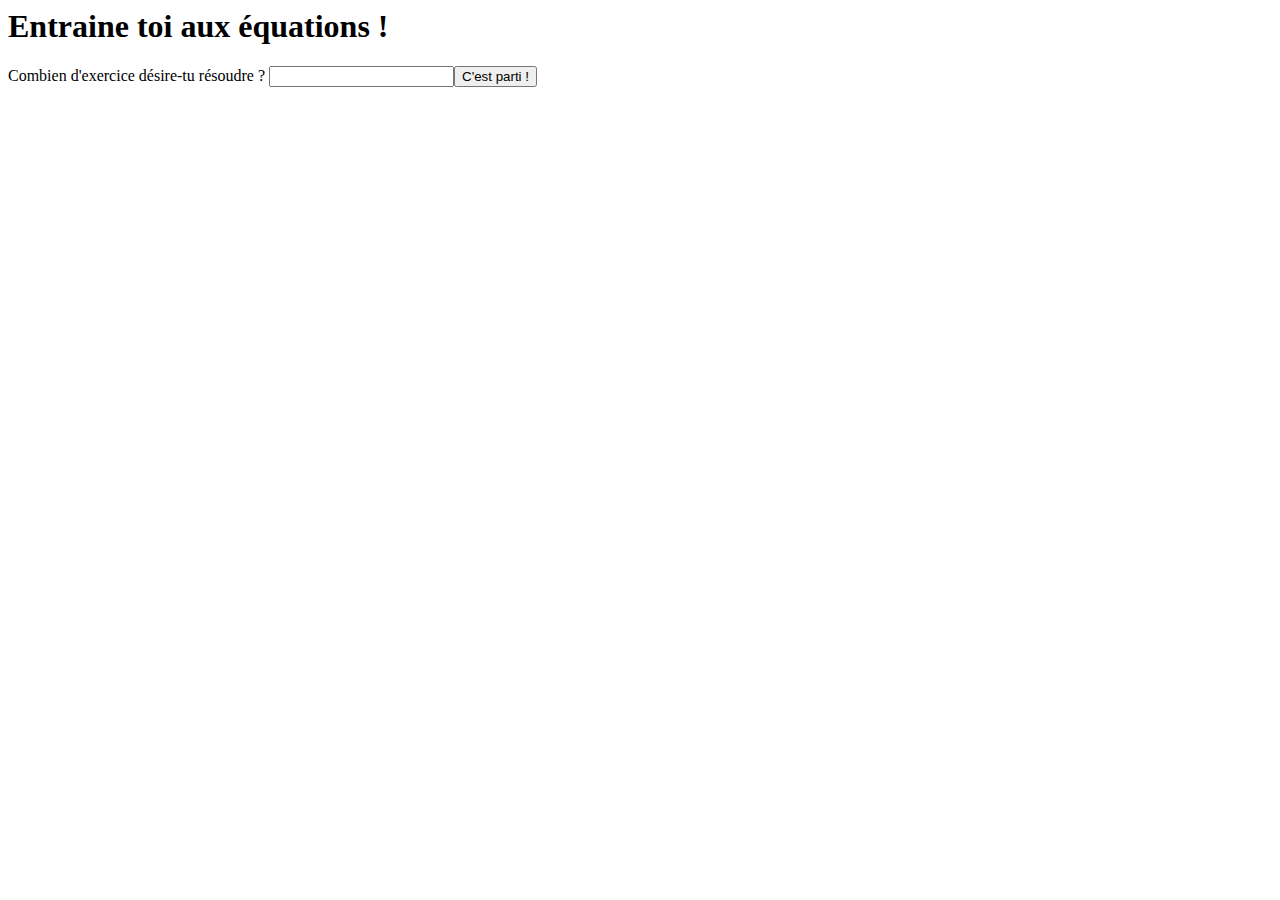
==== EquationTrainer.html @ ab9357bc "Forme A Exercice Generator" ====
<meta charset="UTF-8">

<body>

<script src="equation_generator.js"></script>

<h1> Entraine toi aux équations ! </h1>

Combien d'exercice désire-tu résoudre ? <input id="input_size", type="number"><button id="btn_table_generator" onclick="generateTable(parseInt(document.getElementById('input_size').value))">C'est parti !</button>

</body>
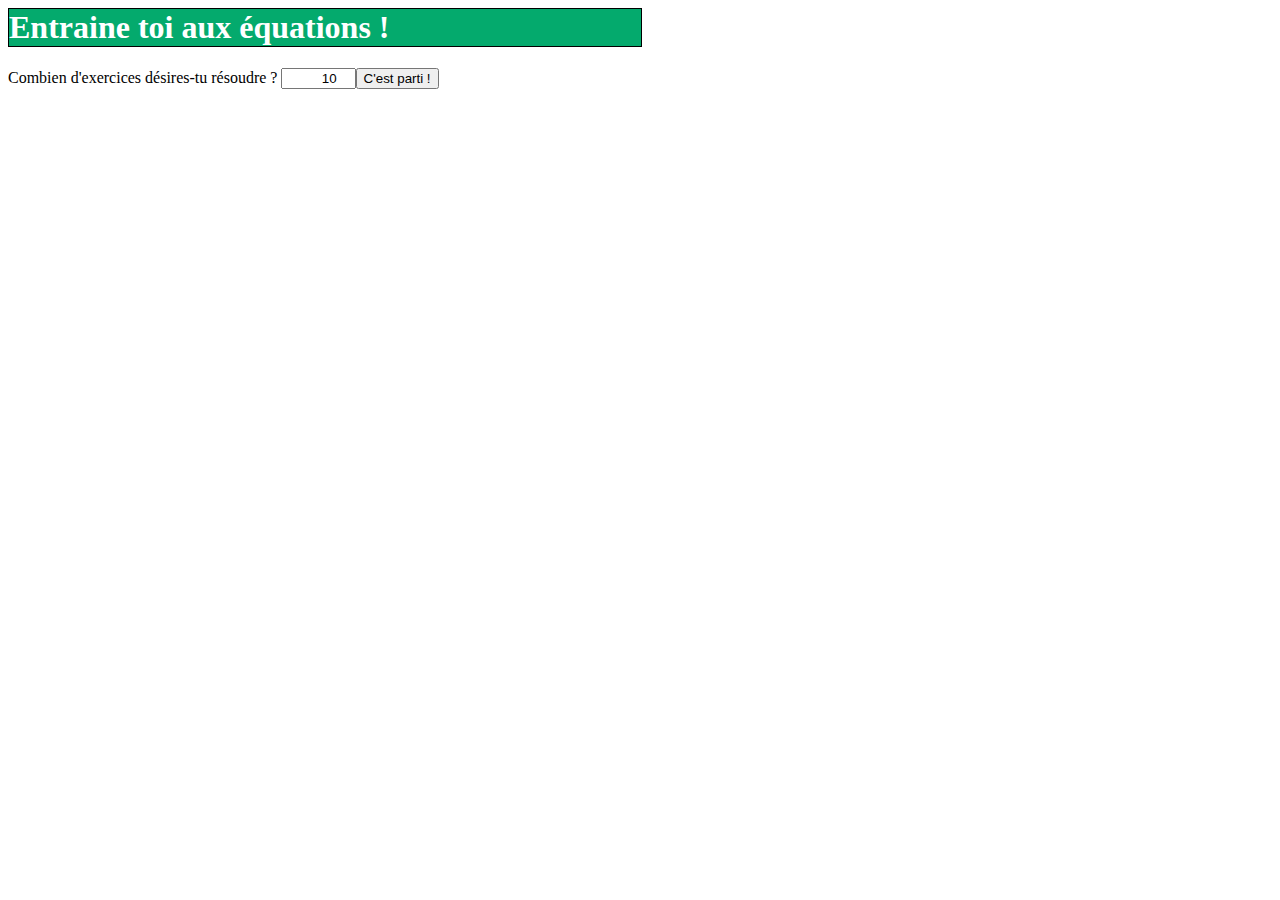
==== commit b3f2e137: "Basic Style" ====
--- a/EquationTrainer.html
+++ b/EquationTrainer.html
@@ -1,4 +1,10 @@
 <meta charset="UTF-8">
+<!DOCTYPE html>
+<html>
+
+<head>
+    <link rel="stylesheet" href="styles.css">
+</head>
 
 <body>
 
@@ -6,6 +12,8 @@
 
 <h1> Entraine toi aux équations ! </h1>
 
-Combien d'exercice désire-tu résoudre ? <input id="input_size", type="number"><button id="btn_table_generator" onclick="generateTable(parseInt(document.getElementById('input_size').value))">C'est parti !</button>
+Combien d'exercices désires-tu résoudre ? <input id="input_size", type="number" value="10"><button id="btn_table_generator" onclick="generateTable(parseInt(document.getElementById('input_size').value))">C'est parti !</button>
 
-</body>+</body>
+
+</html>
--- a/styles.css
+++ b/styles.css
@@ -0,0 +1,31 @@
+h1 {
+    color: white;
+    background: #04AA6D;
+    border: 1px black solid;
+    width: 50%
+}
+
+input {
+    width: 10ch ;
+    text-align: right;
+}
+
+#equations_table {
+    font-family: Arial, Helvetica, sans-serif;
+    border-collapse: collapse;
+    table-layout: auto;
+}
+
+#equations_table thead {
+    padding-top: 12px;
+    padding-bottom: 12px;
+    text-align: left;
+    background-color: #04AA6D;
+    color: #ffffff;
+}
+#equations_table td, #equations_table th {
+    border: 3px solid #ddd;
+    padding: 8px;
+}
+
+#equations_table tr:hover {background-color: #ddd;}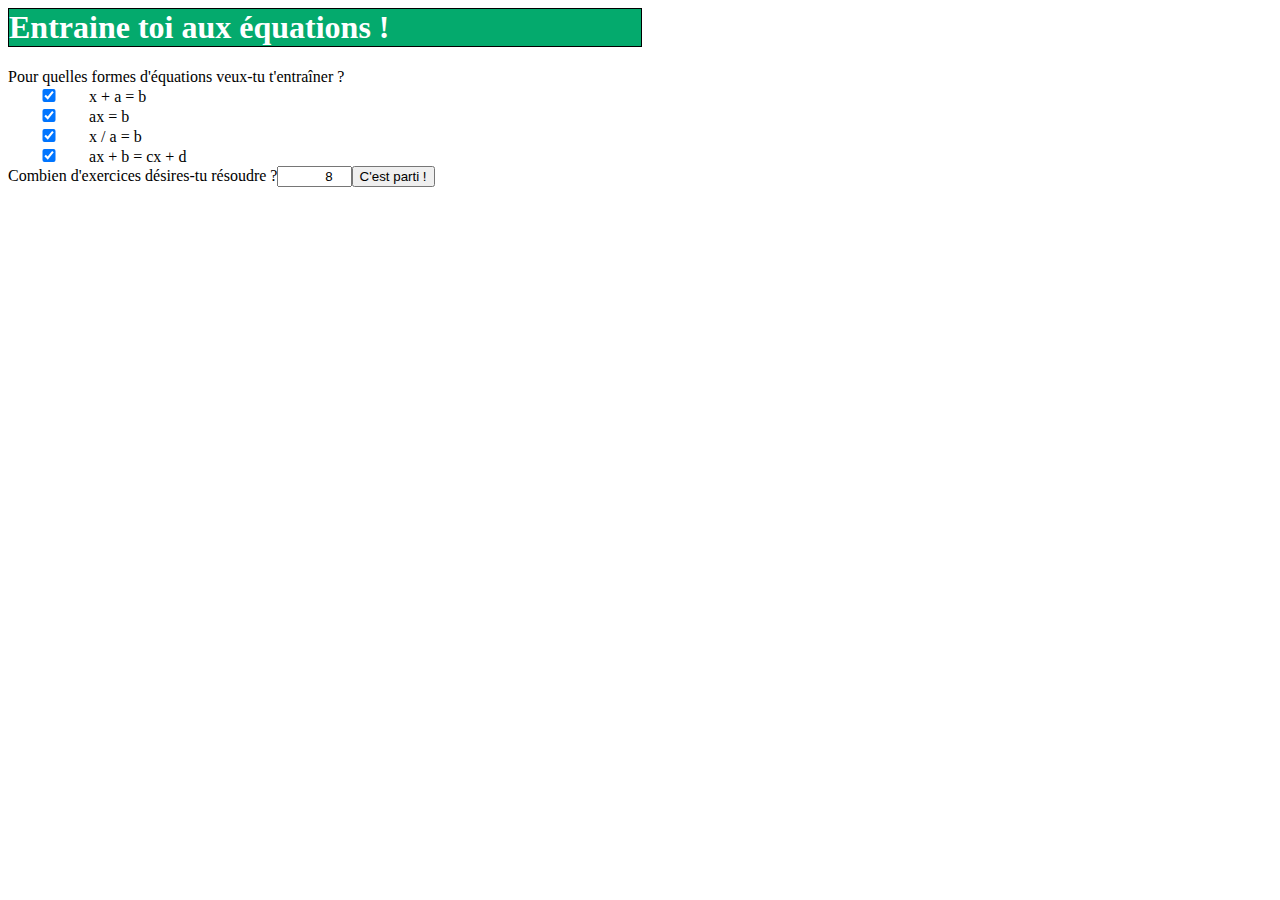
==== commit 650ade7c: "Adds a selector to select specific equation types" ====
--- a/EquationTrainer.html
+++ b/EquationTrainer.html
@@ -12,7 +12,12 @@
 
 <h1> Entraine toi aux équations ! </h1>
 
-Combien d'exercices désires-tu résoudre ? <input id="input_size", type="number" value="10"><button id="btn_table_generator" onclick="generateTable(parseInt(document.getElementById('input_size').value))">C'est parti !</button>
+Pour quelles formes d'équations veux-tu t'entraîner ?<br>
+<input type="checkbox" id="equationFormeA" name="equationFormeA" value="equationFormeA" checked/><label for="equationFormeA">x + a = b</label><br>
+<input type="checkbox" id="equationFormeB" name="equationFormeB" value="equationFormeB" checked/><label for="equationFormeA">ax = b</label><br>
+<input type="checkbox" id="equationFormeC" name="equationFormeC" value="equationFormeC" checked/><label for="equationFormeA">x / a = b</label><br>
+<input type="checkbox" id="equationFormeD" name="equationFormeD" value="equationFormeD" checked/><label for="equationFormeA">ax + b = cx + d</label><br>
+Combien d'exercices désires-tu résoudre ?<input id="input_size", type="number" value="8"><button id="btn_table_generator" onclick="generateTable(parseInt(document.getElementById('input_size').value))">C'est parti !</button>
 
 </body>
 
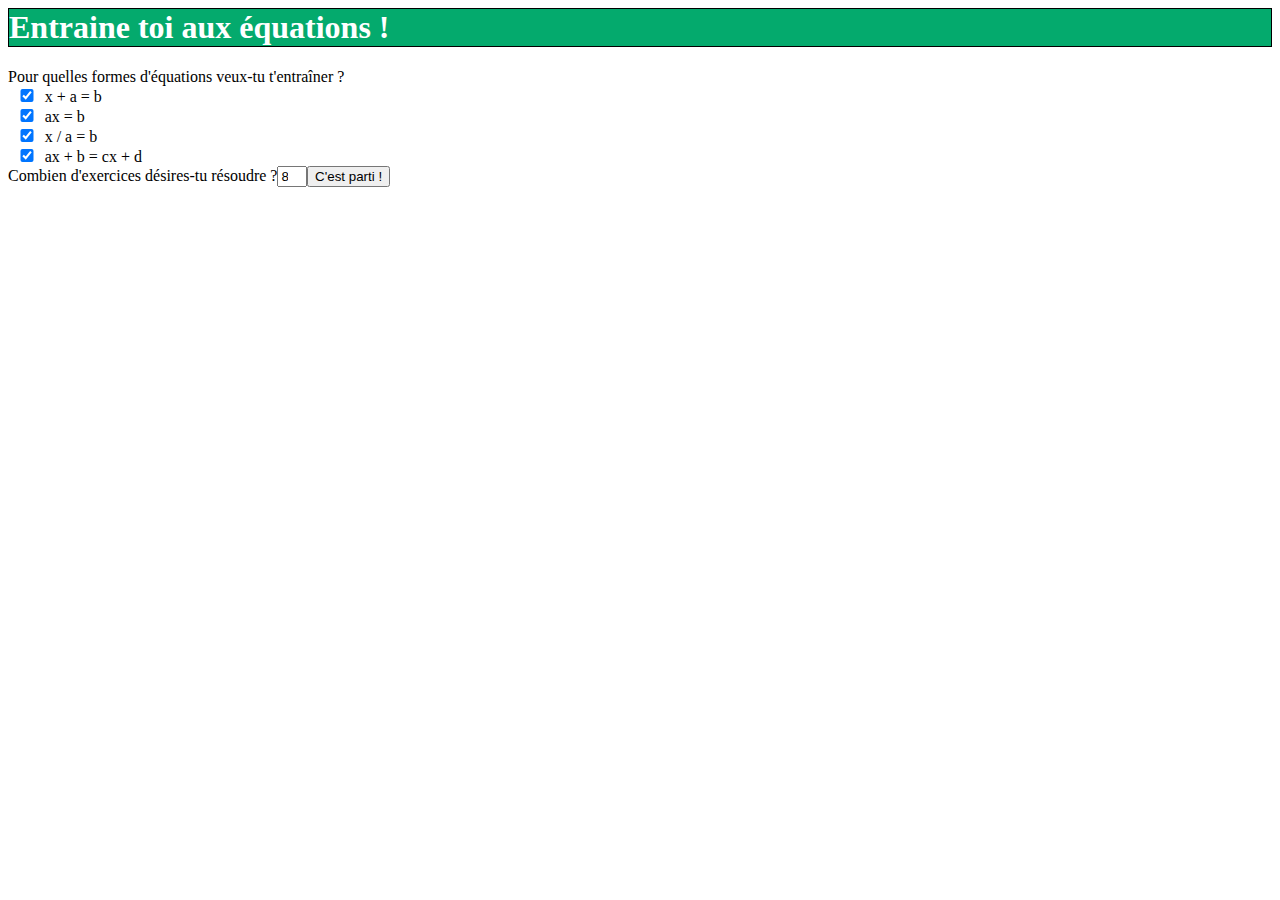
==== commit 67338bb0: "Improves responsiveness" ====
--- a/EquationTrainer.html
+++ b/EquationTrainer.html
@@ -5,6 +5,7 @@
 <head>
     <link rel="stylesheet" href="styles.css">
 </head>
+<meta name="viewport" content="width=device-width, initial-scale=1.0">
 
 <body>
 
--- a/styles.css
+++ b/styles.css
@@ -1,12 +1,16 @@
+* {
+    box-sizing: border-box;
+}
+
 h1 {
     color: white;
     background: #04AA6D;
     border: 1px black solid;
-    width: 50%
+    width: 100%
 }
 
 input {
-    width: 10ch ;
+    width: 4ch ;
     text-align: right;
 }
 
@@ -14,6 +18,7 @@
     font-family: Arial, Helvetica, sans-serif;
     border-collapse: collapse;
     table-layout: auto;
+    width: 100%
 }
 
 #equations_table thead {
@@ -28,4 +33,12 @@
     padding: 8px;
 }
 
+td:nth-child(1) {
+    width: 80%;
+}
+
+
+td:nth-child(2) {
+    width: 20%;
+}
 #equations_table tr:hover {background-color: #ddd;}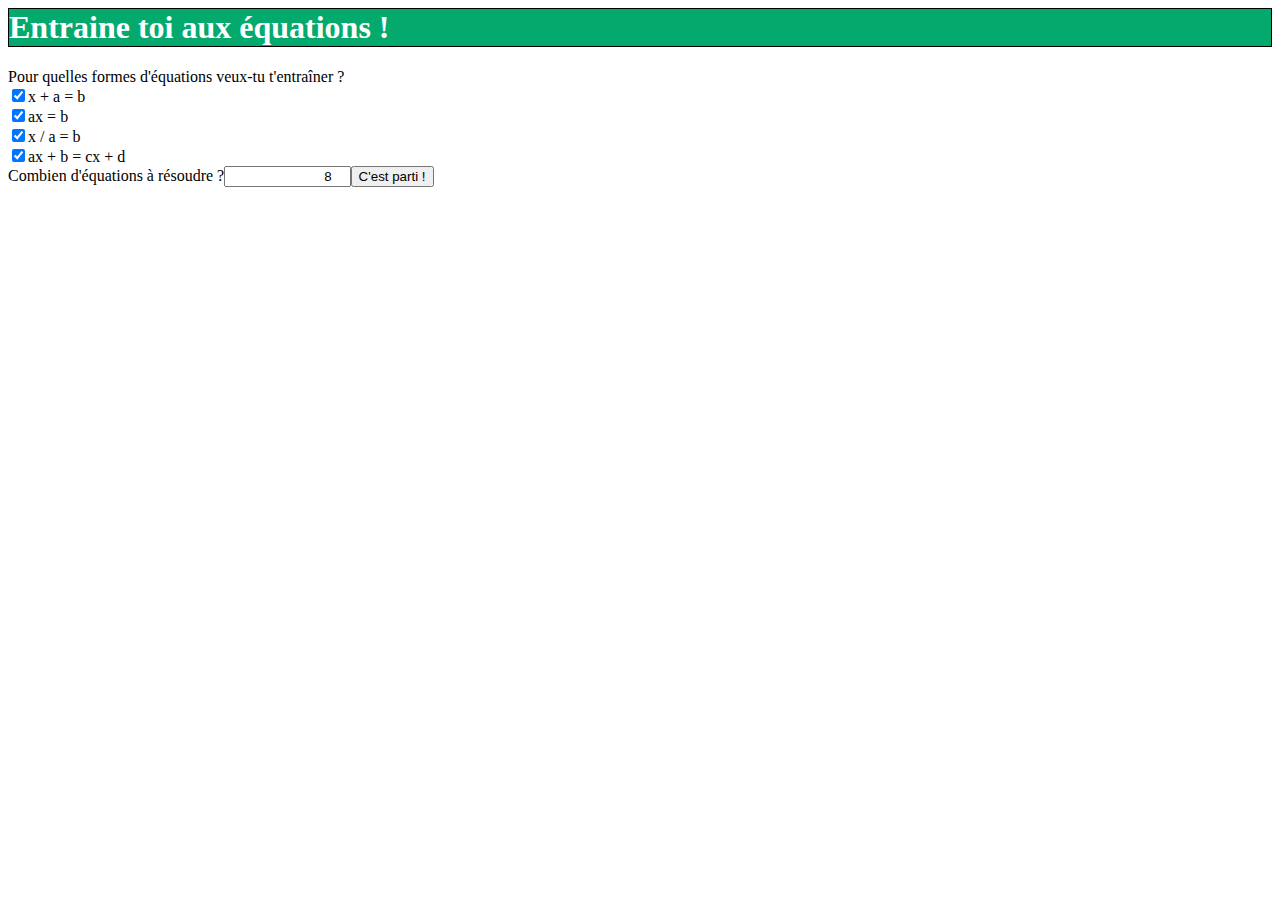
==== commit 4706bb7a: "Adjusting css to fit better inputs" ====
--- a/EquationTrainer.html
+++ b/EquationTrainer.html
@@ -18,7 +18,7 @@
 <input type="checkbox" id="equationFormeB" name="equationFormeB" value="equationFormeB" checked/><label for="equationFormeA">ax = b</label><br>
 <input type="checkbox" id="equationFormeC" name="equationFormeC" value="equationFormeC" checked/><label for="equationFormeA">x / a = b</label><br>
 <input type="checkbox" id="equationFormeD" name="equationFormeD" value="equationFormeD" checked/><label for="equationFormeA">ax + b = cx + d</label><br>
-Combien d'exercices désires-tu résoudre ?<input id="input_size", type="number" value="8"><button id="btn_table_generator" onclick="generateTable(parseInt(document.getElementById('input_size').value))">C'est parti !</button>
+Combien d'équations à résoudre ?<input id="input_size", type="number" value="8"><button id="btn_table_generator" onclick="generateTable(parseInt(document.getElementById('input_size').value))">C'est parti !</button>
 
 </body>
 
--- a/styles.css
+++ b/styles.css
@@ -9,8 +9,8 @@
     width: 100%
 }
 
-input {
-    width: 4ch ;
+#input_size {
+    width: 10%;
     text-align: right;
 }
 
@@ -34,11 +34,14 @@
 }
 
 td:nth-child(1) {
-    width: 80%;
+    width: 50%;
 }
-
 
 td:nth-child(2) {
     width: 20%;
 }
+
+input.response {
+    width: 100%
+}
 #equations_table tr:hover {background-color: #ddd;}